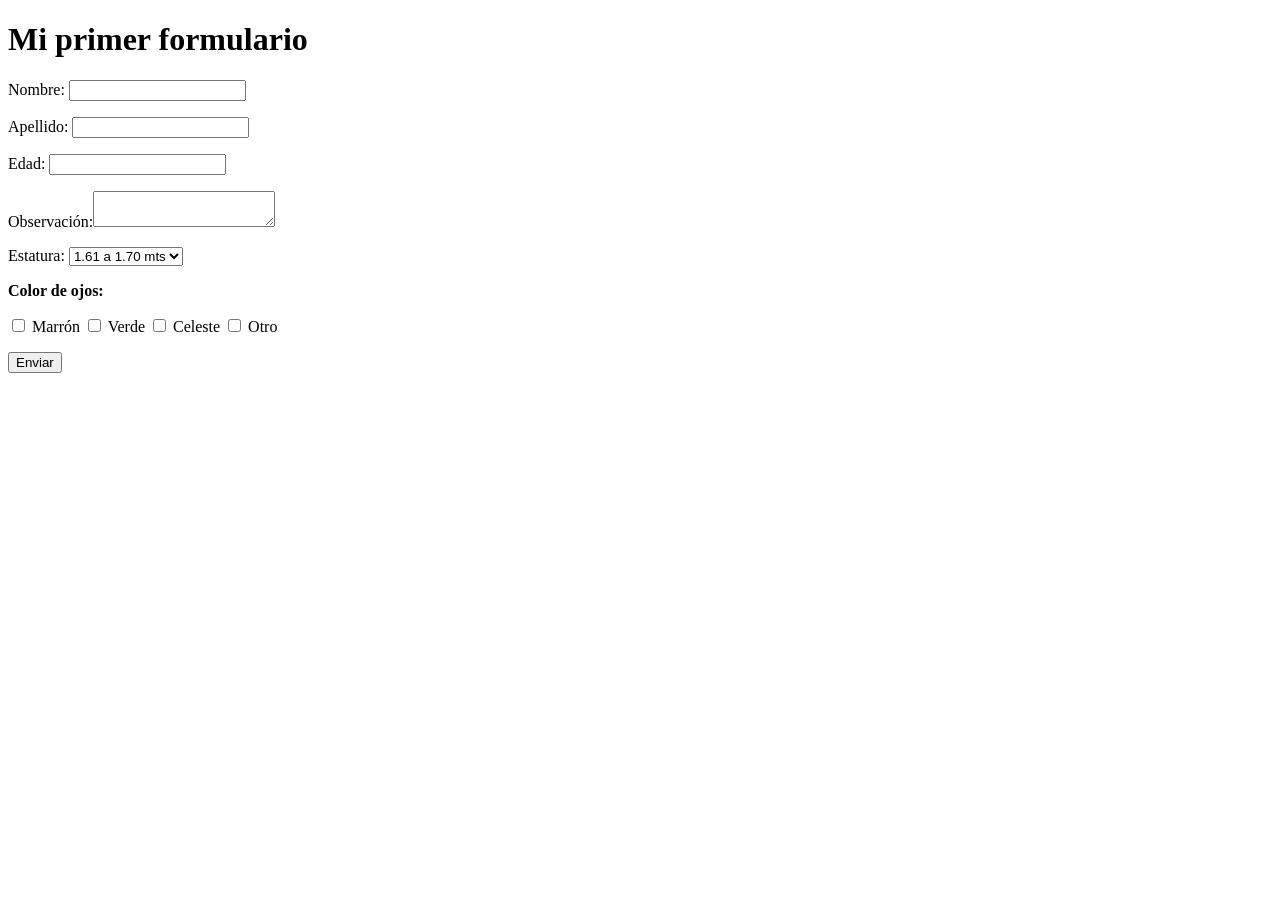
==== formulario.html @ dc820841 "Se crea formulario independiente" ====
<!DOCTYPE html>
<html lang="en">
<head>
    <meta charset="UTF-8">
    <meta name="viewport" content="width=device-width, initial-scale=1.0">
    <title>Formulario</title>
</head>
<body>

    <form>
        <h1>Mi primer formulario</h1>
        <p><label for="nombre">Nombre: <input type="text" id="nombre"></label></p>
        <p><label for="apellido">Apellido: <input type="text" id="apellido"></label></p>
        <p><label for="edad">Edad: <input type="text" id="edad"></label></p>
        <p><label for="observacion">Observación:<textarea id="observacion"></textarea></label></p>
        
        <p><label>Estatura: 
            <select id="estatura">
                <option value="<1.50"> < 1.50 mts </option>
                <option value="1.51 a 1.60"> 1.51 a 1.60 mts </option>
                <option value="1.61 a 1.70" selected> 1.61 a 1.70 mts </option>
                <option value="1.71 a 1.80"> 1.71 a 1.80 mts </option>
                <option value=" > 1.80"> > 1.80 mts </option>
            </select>
        </label></p>

        <p><b>Color de ojos:</b></p>
            <input type="checkbox" name="marron" >
            <label>Marrón</label>
            <input type="checkbox" name="verde" >
            <label>Verde</label>
            <input type="checkbox" name="celeste" >
            <label> Celeste</label>
            <input type="checkbox" name="otro" >
            <label>Otro</label>
        <p><button type="submit">Enviar</button> </p>
    </form>
    
    
</body>
</html>
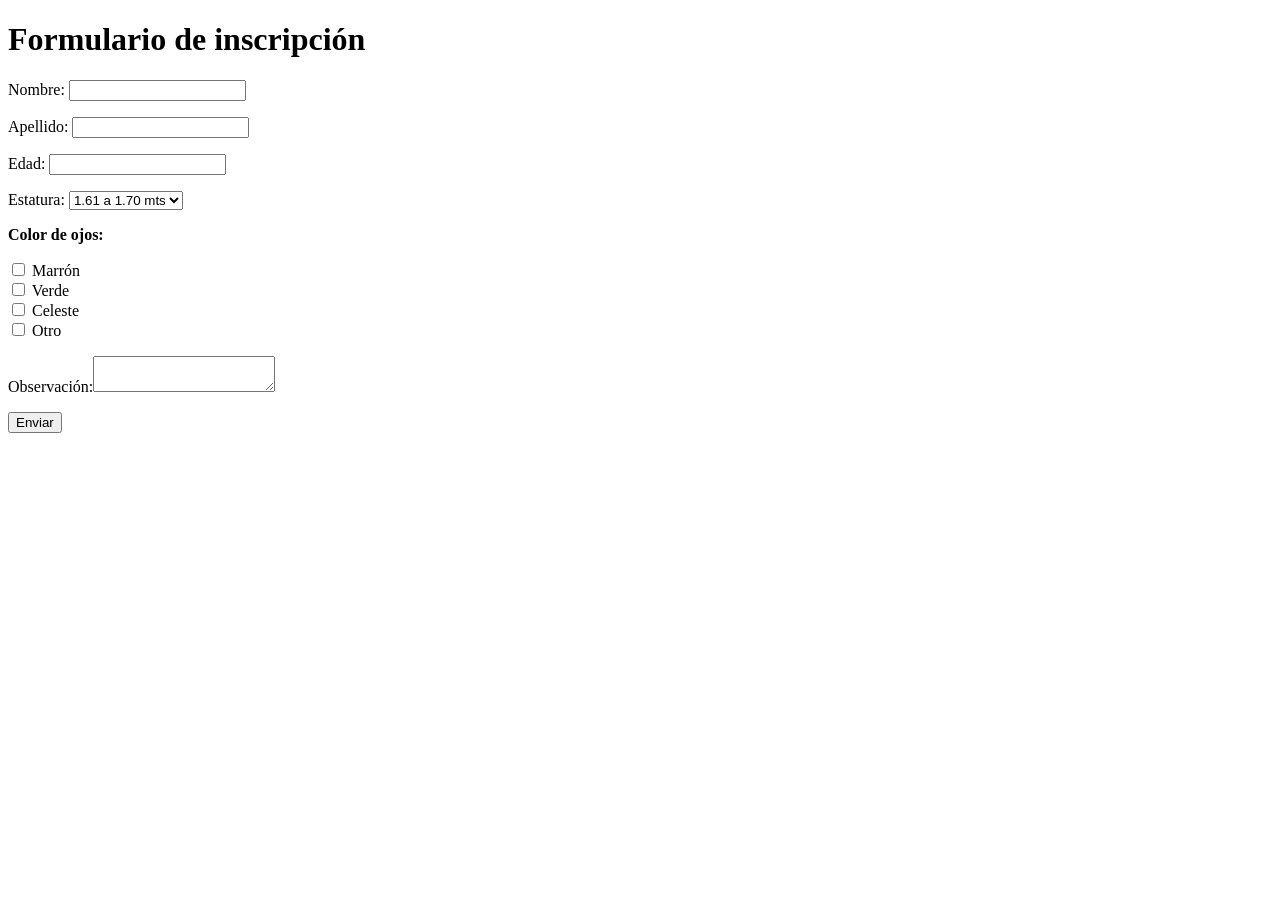
==== commit 34e0d31a: "Se agrega metodo y accion" ====
--- a/formulario.html
+++ b/formulario.html
@@ -3,16 +3,15 @@
 <head>
     <meta charset="UTF-8">
     <meta name="viewport" content="width=device-width, initial-scale=1.0">
-    <title>Formulario</title>
+    <title>Mi primer formulario</title>
 </head>
 <body>
 
-    <form>
-        <h1>Mi primer formulario</h1>
+    <form action="otroHTML.html" method="post">
+        <h1>Formulario de inscripción</h1>
         <p><label for="nombre">Nombre: <input type="text" id="nombre"></label></p>
         <p><label for="apellido">Apellido: <input type="text" id="apellido"></label></p>
         <p><label for="edad">Edad: <input type="text" id="edad"></label></p>
-        <p><label for="observacion">Observación:<textarea id="observacion"></textarea></label></p>
         
         <p><label>Estatura: 
             <select id="estatura">
@@ -25,17 +24,20 @@
         </label></p>
 
         <p><b>Color de ojos:</b></p>
-            <input type="checkbox" name="marron" >
-            <label>Marrón</label>
+            <input type="checkbox" name="marron">
+            <label>Marrón</label><br>
             <input type="checkbox" name="verde" >
-            <label>Verde</label>
+            <label>Verde</label><br>
             <input type="checkbox" name="celeste" >
-            <label> Celeste</label>
+            <label> Celeste</label><br>
             <input type="checkbox" name="otro" >
-            <label>Otro</label>
+            <label>Otro</label><br>
+
+            <p><label for="observacion">Observación:<textarea id="observacion"></textarea></label></p>
+
         <p><button type="submit">Enviar</button> </p>
     </form>
-    
+   
     
 </body>
 </html>
